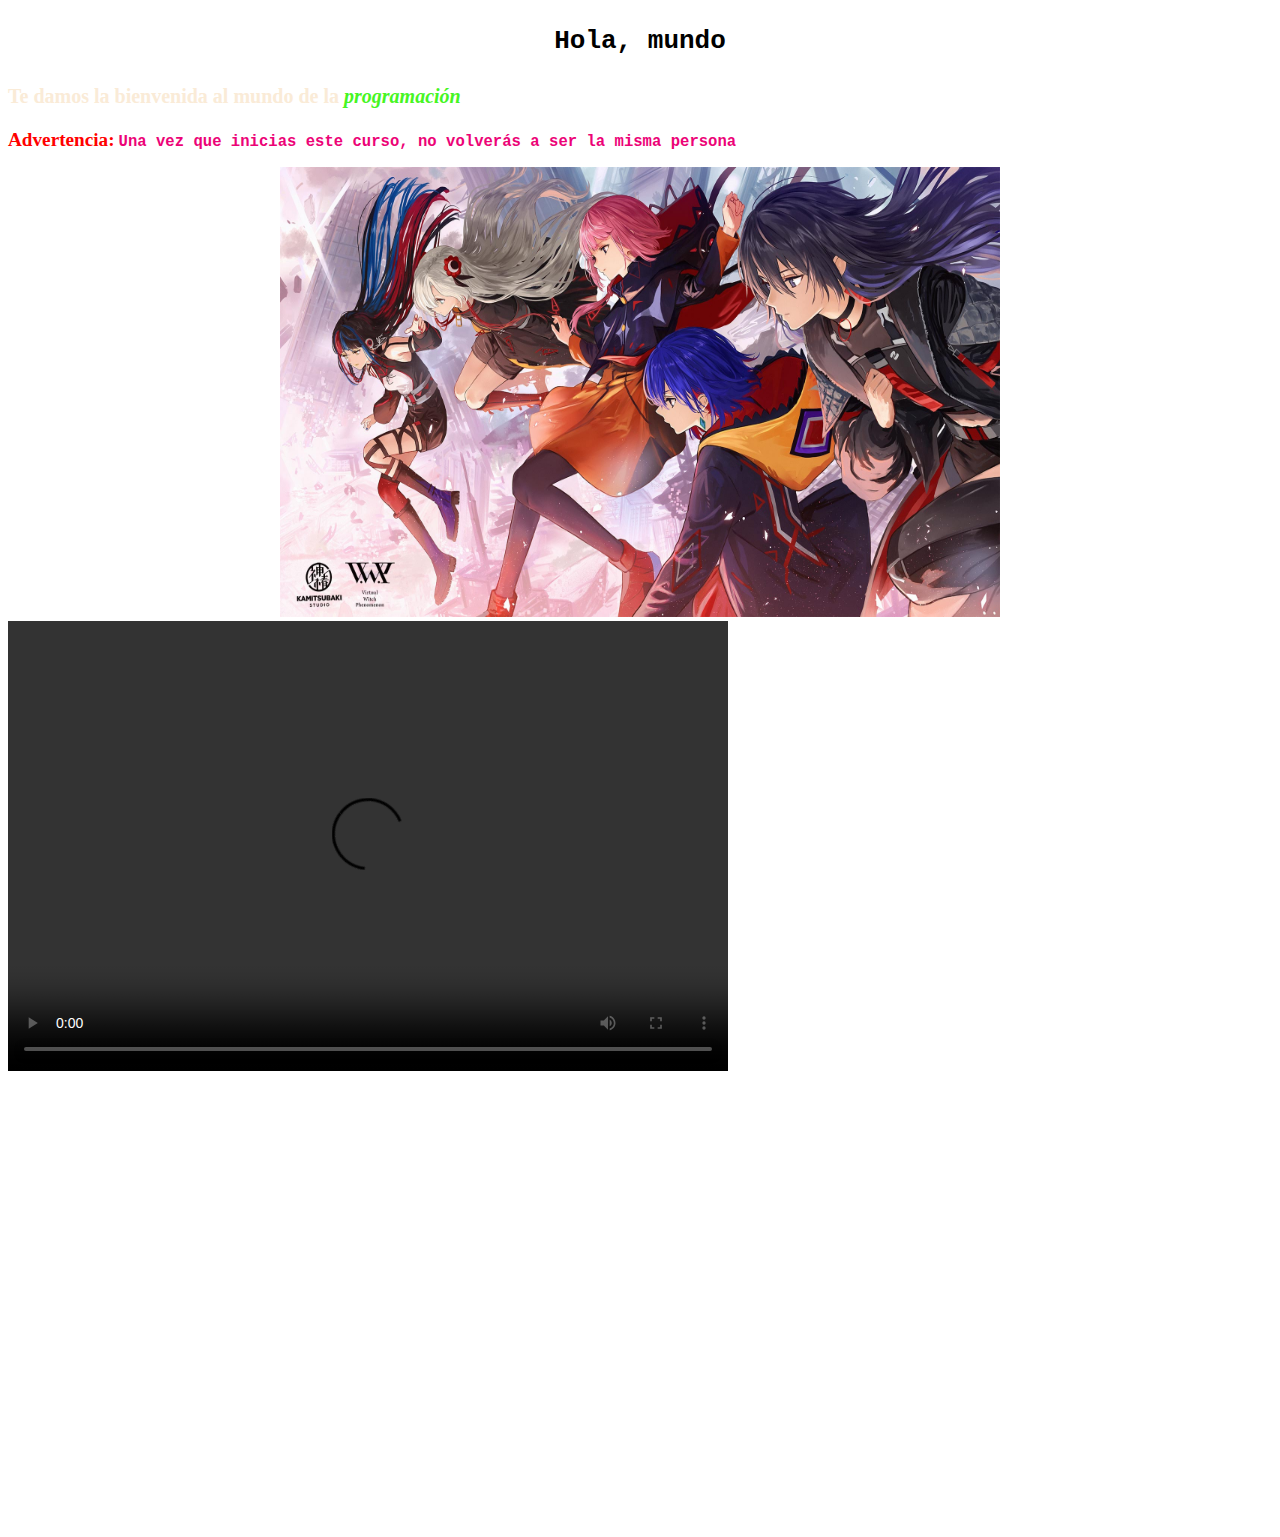
==== index.html @ f8237755 "Favicon" ====
<!DOCTYPE html>
<html lang="en">
<head>
    <meta charset="UTF-8">
    <meta http-equiv="X-UA-Compatible" content="IE=edge">
    <meta name="viewport" content="width=device-width, initial-scale=1.0">
    <title>Mi Proyecto Web</title>
    <link rel="shortcut icon" type="image/jpg" href=https://www.favicongenerator.com/uploads/1626729939.ico> 
    <style>
        body {background: url(https://wallpapercave.com/wp/wp2608227.jpg) ; background-size: 100% 100% } 
    </style>
</head>
<body>
    <h1>
        <center><pre>Hola, mundo</pre></center>
    </h1>
    <h2 style="color:antiquewhite">
        <small>Te damos la bienvenida al mundo de la
            <i style="color: rgb(70, 245, 35);"> programación</i> 
        </small>
    </h2>
    <p>
        <b>
            <SMALL style="color: red; font-size: larger;">Advertencia:</SMALL>
            <TT style="color: rgb(236, 3, 119); font-size: larger ;">Una vez que inicias este curso, no volverás a ser la misma persona</TT> 
        </b>
    </p>
    <a href="https://zh.moegirl.org.cn/花谱">
    <center><img src="./E3-Nt9jUcAc7wKe.jpg" style="width: 720px; height: 450px;" alt="kaf"></center>
    </a>
    <video controls style="width: 720px; height: 450px;">
        <source src="./Video/videoplayback.mp4"   type="video/mp4">
    </video>
    <embed style="width: 720px; height: 450px;" src="https://www.youtube.com/embed/zWLN8iCDKsM" ></embed>
</body>
</html>
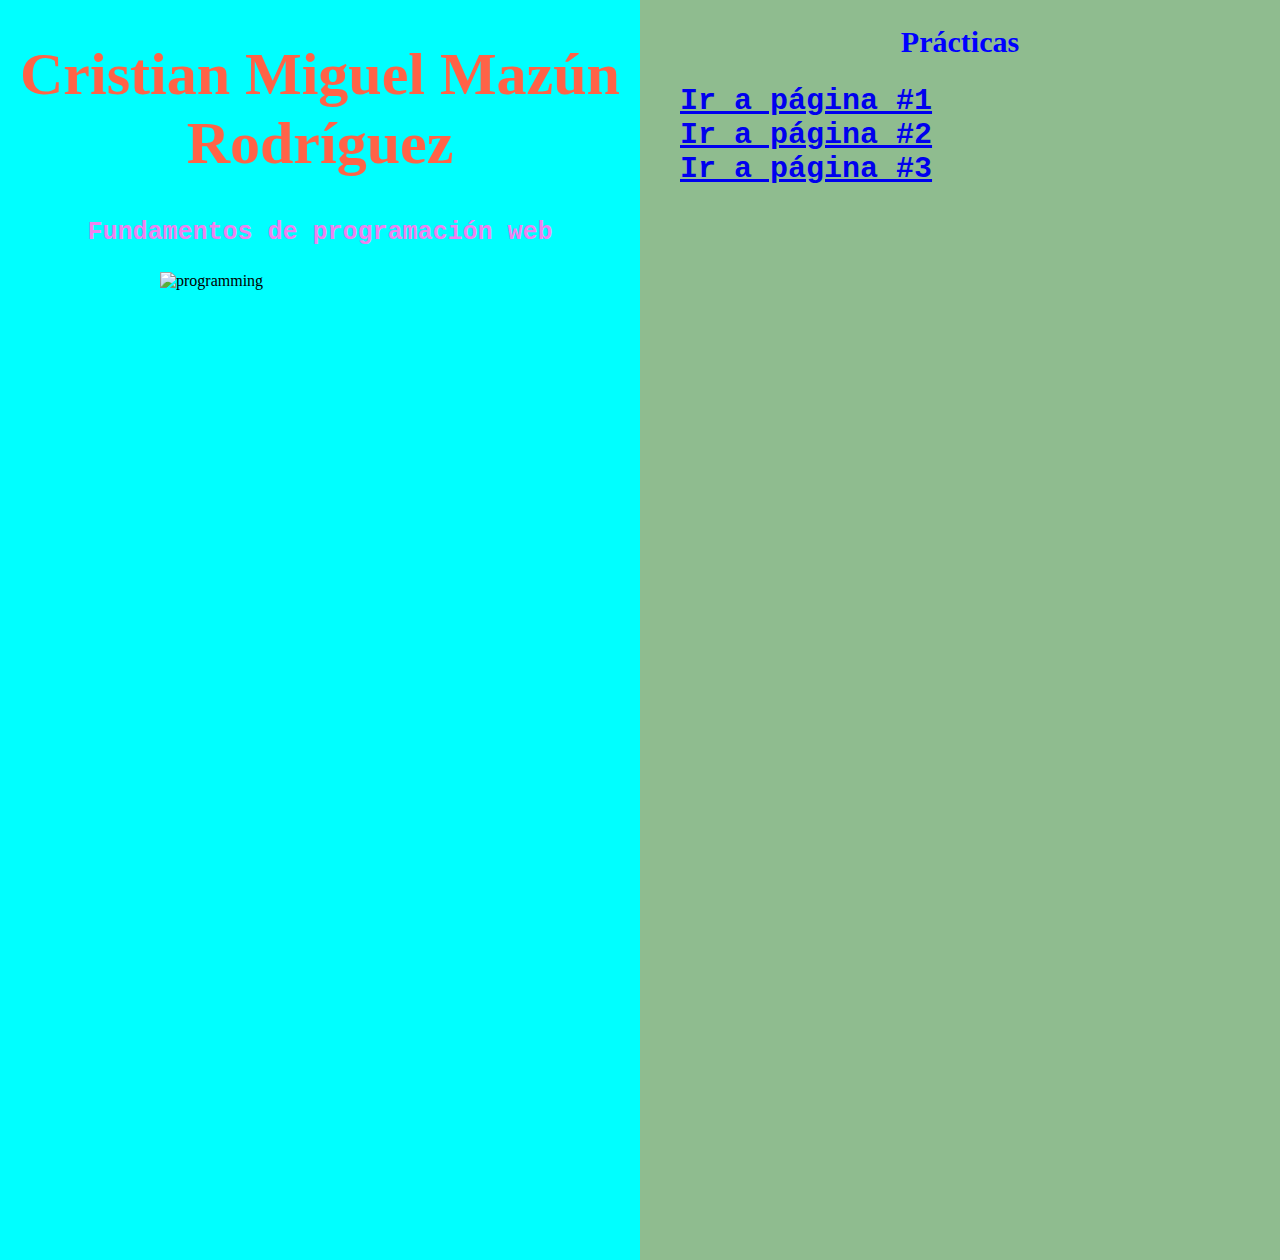
==== commit 1f7e8308: "Acomodo" ====
--- a/index.html
+++ b/index.html
@@ -1,36 +1,49 @@
 <!DOCTYPE html>
 <html lang="en">
+
 <head>
     <meta charset="UTF-8">
     <meta http-equiv="X-UA-Compatible" content="IE=edge">
     <meta name="viewport" content="width=device-width, initial-scale=1.0">
-    <title>Mi Proyecto Web</title>
-    <link rel="shortcut icon" type="image/jpg" href=https://www.favicongenerator.com/uploads/1626729939.ico> 
-    <style>
-        body {background: url(https://wallpapercave.com/wp/wp2608227.jpg) ; background-size: 100% 100% } 
-    </style>
+    <title>Portafolio</title>
 </head>
-<body>
-    <h1>
-        <center><pre>Hola, mundo</pre></center>
-    </h1>
-    <h2 style="color:antiquewhite">
-        <small>Te damos la bienvenida al mundo de la
-            <i style="color: rgb(70, 245, 35);"> programación</i> 
-        </small>
-    </h2>
-    <p>
-        <b>
-            <SMALL style="color: red; font-size: larger;">Advertencia:</SMALL>
-            <TT style="color: rgb(236, 3, 119); font-size: larger ;">Una vez que inicias este curso, no volverás a ser la misma persona</TT> 
-        </b>
-    </p>
-    <a href="https://zh.moegirl.org.cn/花谱">
-    <center><img src="./E3-Nt9jUcAc7wKe.jpg" style="width: 720px; height: 450px;" alt="kaf"></center>
-    </a>
-    <video controls style="width: 720px; height: 450px;">
-        <source src="./Video/videoplayback.mp4"   type="video/mp4">
-    </video>
-    <embed style="width: 720px; height: 450px;" src="https://www.youtube.com/embed/zWLN8iCDKsM" ></embed>
+
+<body style="box-sizing: border-box; padding: 0%; margin: 0%;">
+    <main style="height: 140vh ; display: flex;">
+        <section style="background-color: aqua; width: 50%;">
+            <header>
+                <h1 style="text-align: center ; font-size: 60px; color: tomato; font-family: fantasy;">Cristian Miguel
+                    Mazún Rodríguez</h1>
+                <h3
+                    style="text-align: center ; font-size: 25px; color: violet; font-family: monospace; font-weight: bolder;">
+                    Fundamentos de programación web</h3>
+
+                <div style="width: 50%; margin: 0 auto;">
+                    <img src="../src/programming.gif" style="width: 100%; height: 100%; object-fit: cover; " ;
+                        alt="programming">
+                </div>
+            </header>
+        </section>
+
+        <section style="background-color: darkseagreen; width: 50%;">
+            <h2 style="text-align: center ; font-size: 30px; color: blue;">Prácticas</h2>
+            <ul>
+                <li
+                    style=" font-family: monospace; color: brown ; font-weight: 600 ; font-size: 30px ;list-style-type: none;">
+                    <a href="./index.html">Ir a página #1</a>
+                </li>
+                <li
+                    style="font-family: monospace; color: brown ; font-weight: 600 ; font-size: 30px ; list-style-type: none;">
+                    <a href="./sematica.html" ;>Ir a página #2</a>
+                </li>
+                <li 
+                    style=" font-family: monospace; color: brown ; font-weight: 600 ; font-size: 30px ;list-style-type: none;">
+                    <a href="./Página 3.html">Ir a página #3</a>
+
+                </li>
+            </ul>
+        </section>
+    </main>
 </body>
+
 </html>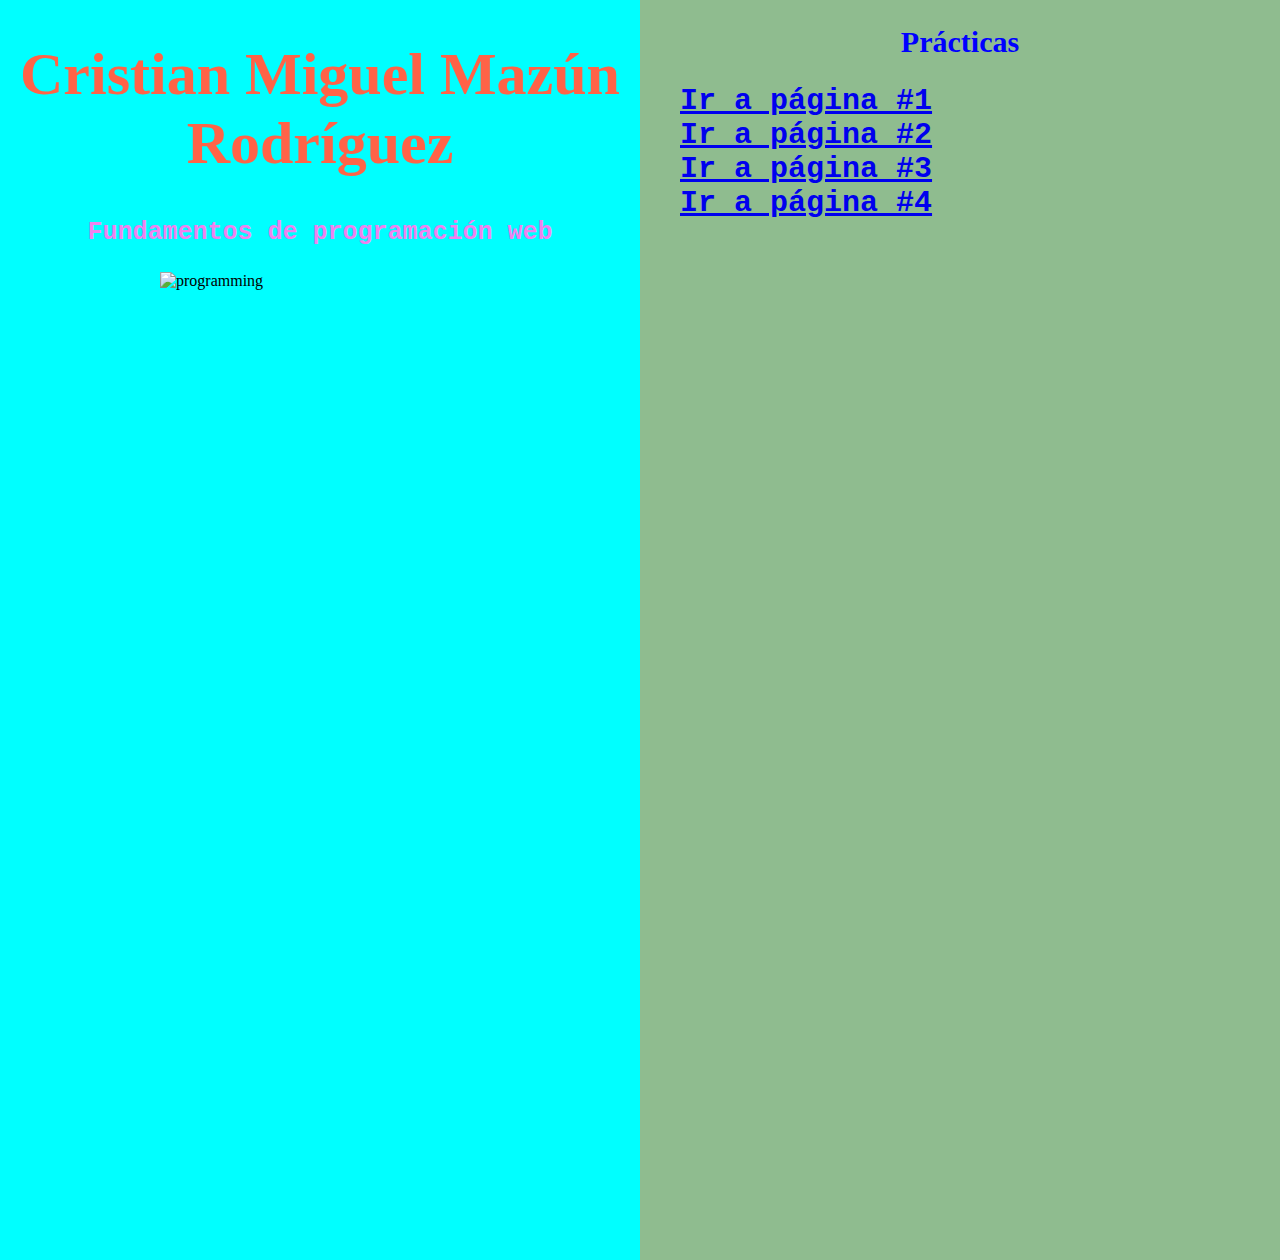
==== commit 6df1f4b0: "Sistema solar" ====
--- a/index.html
+++ b/index.html
@@ -41,6 +41,10 @@
                     <a href="./Página 3.html">Ir a página #3</a>
 
                 </li>
+                <li
+                    style=" font-family: monospace; color: brown ; font-weight: 600 ; font-size: 30px ;list-style-type: none;">                
+                    <a href="./Sistema solar.html">Ir a página #4</a>
+                </li>
             </ul>
         </section>
     </main>
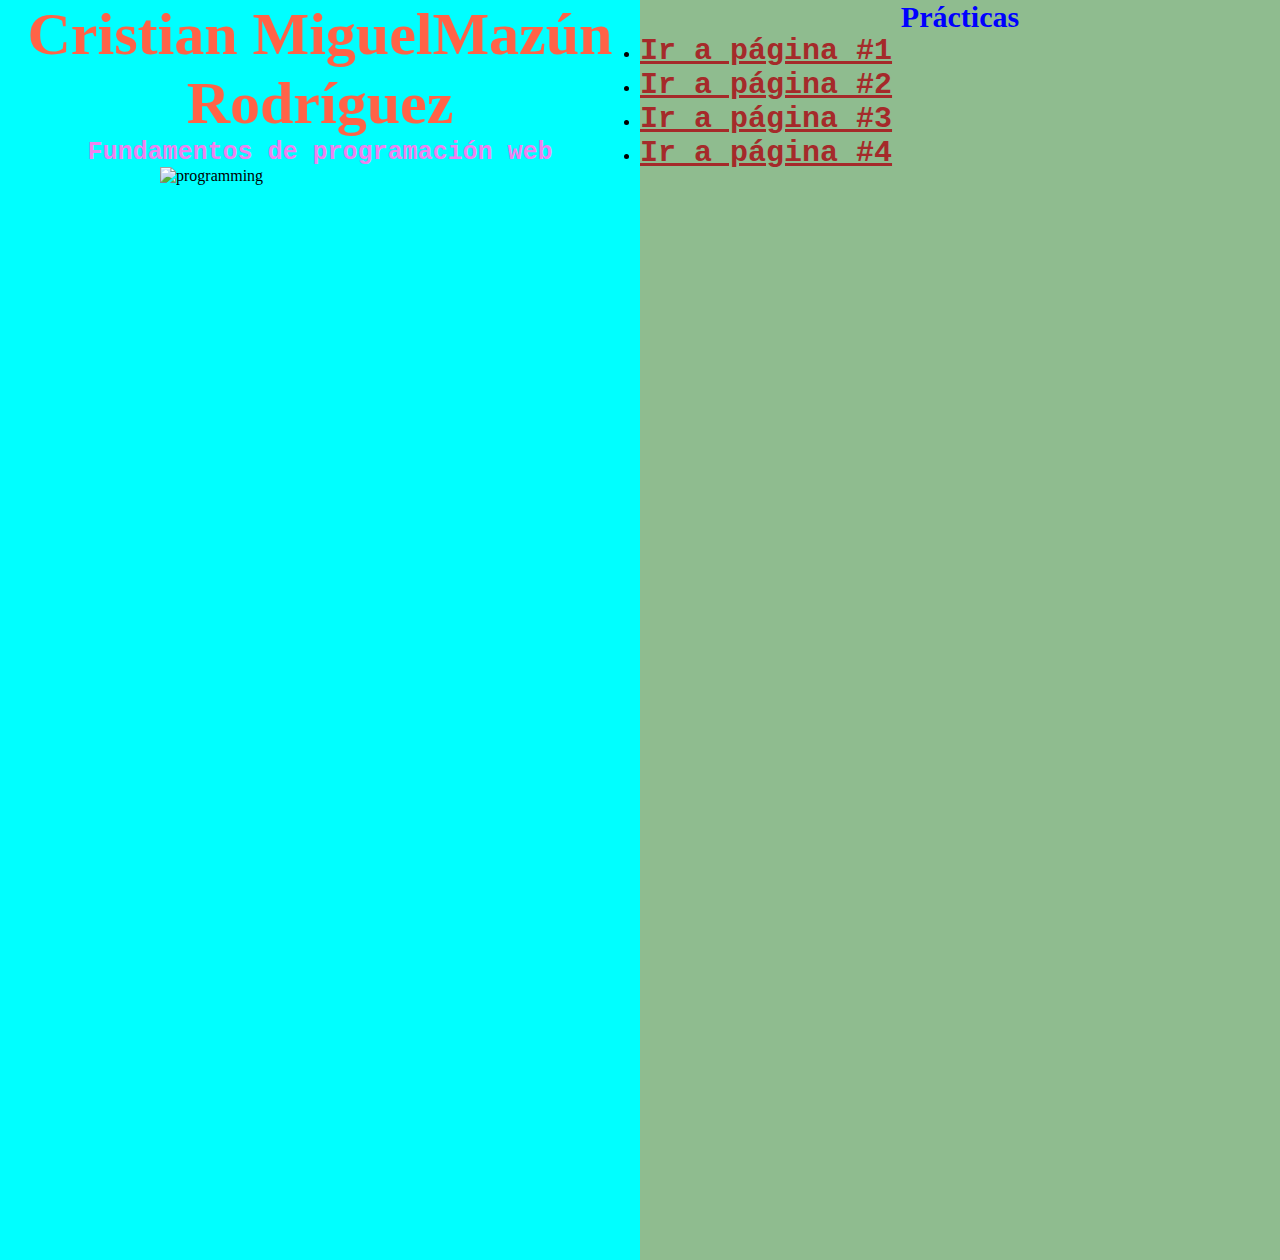
==== commit 6877e198: "css" ====
--- a/index.html
+++ b/index.html
@@ -5,44 +5,39 @@
     <meta charset="UTF-8">
     <meta http-equiv="X-UA-Compatible" content="IE=edge">
     <meta name="viewport" content="width=device-width, initial-scale=1.0">
+    <link rel="stylesheet" href="./Style/style.css">
     <title>Portafolio</title>
 </head>
 
-<body style="box-sizing: border-box; padding: 0%; margin: 0%;">
-    <main style="height: 140vh ; display: flex;">
-        <section style="background-color: aqua; width: 50%;">
+<body>
+    <main class="main">
+
+        <section class="lado_izq">
             <header>
-                <h1 style="text-align: center ; font-size: 60px; color: tomato; font-family: fantasy;">Cristian Miguel
-                    Mazún Rodríguez</h1>
-                <h3
-                    style="text-align: center ; font-size: 25px; color: violet; font-family: monospace; font-weight: bolder;">
-                    Fundamentos de programación web</h3>
+                <h1>Cristian MiguelMazún Rodríguez</h1>
+                <h3>Fundamentos de programación web</h3>
 
-                <div style="width: 50%; margin: 0 auto;">
+                <div class=contenedor_img>
                     <img src="../src/programming.gif" style="width: 100%; height: 100%; object-fit: cover; " ;
                         alt="programming">
                 </div>
             </header>
         </section>
 
-        <section style="background-color: darkseagreen; width: 50%;">
-            <h2 style="text-align: center ; font-size: 30px; color: blue;">Prácticas</h2>
+        <section class="lado_der">
+            <h2 class="subtitle">Prácticas</h2>
             <ul>
-                <li
-                    style=" font-family: monospace; color: brown ; font-weight: 600 ; font-size: 30px ;list-style-type: none;">
+                <li>
                     <a href="./index.html">Ir a página #1</a>
                 </li>
-                <li
-                    style="font-family: monospace; color: brown ; font-weight: 600 ; font-size: 30px ; list-style-type: none;">
+                <li>
                     <a href="./sematica.html" ;>Ir a página #2</a>
                 </li>
-                <li 
-                    style=" font-family: monospace; color: brown ; font-weight: 600 ; font-size: 30px ;list-style-type: none;">
+                <li >
                     <a href="./Página 3.html">Ir a página #3</a>
 
                 </li>
-                <li
-                    style=" font-family: monospace; color: brown ; font-weight: 600 ; font-size: 30px ;list-style-type: none;">                
+                <li>                
                     <a href="./Sistema solar.html">Ir a página #4</a>
                 </li>
             </ul>
--- a/Style/style.css
+++ b/Style/style.css
@@ -0,0 +1,54 @@
+*{
+    padding: 0;
+    margin: 0;
+    box-sizing: border-box;
+}
+
+.main {
+    height: 140vh ; 
+    display: flex;
+}
+
+.lado_izq {
+    background-color: aqua; 
+    width: 50%;
+}
+
+h1{
+    text-align: center ; 
+    font-size: 60px; 
+    color: tomato; 
+    font-family: fantasy;
+}
+
+h3{
+    text-align: center ; 
+    font-size: 25px; 
+    color: violet; 
+    font-family: monospace; 
+    font-weight: bolder;
+}
+
+.contenedor_img{
+    width: 50%; 
+    margin: 0 auto;
+}
+
+.lado_der{
+    background-color: darkseagreen; 
+    width: 50%;
+}
+
+.subtitle{
+    text-align: center ; 
+    font-size: 30px; 
+    color: blue;
+}
+
+a{
+    font-family: monospace; 
+    color: brown ; 
+    font-weight: 600 ; 
+    font-size: 30px ;
+    list-style-type: none;
+}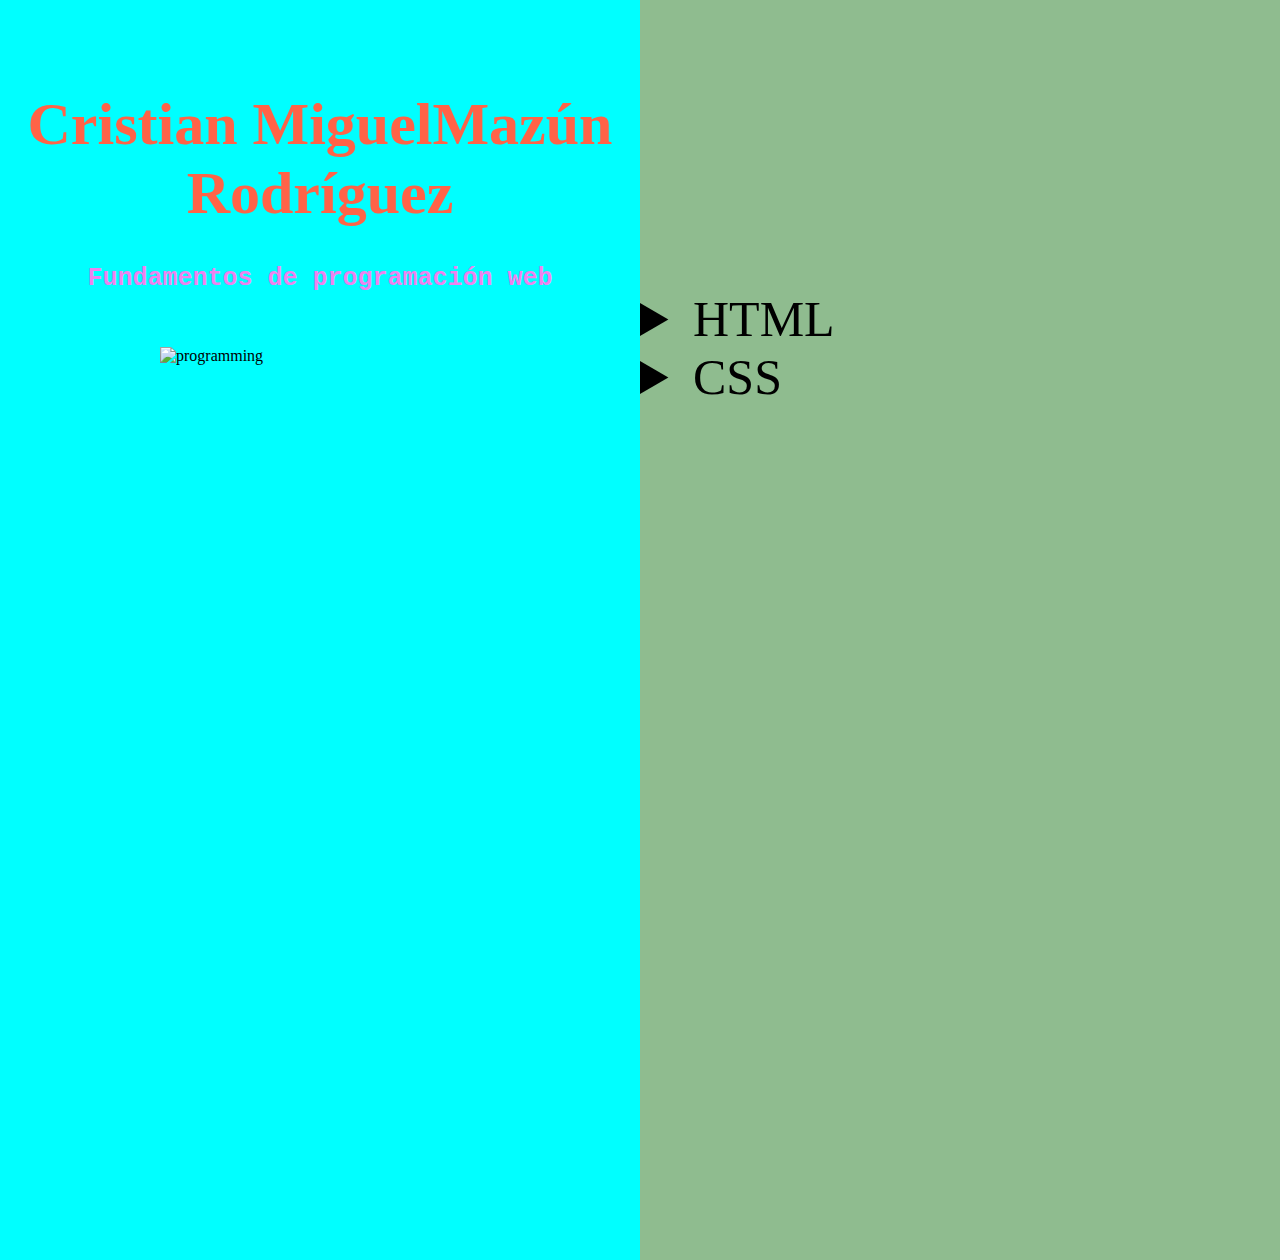
==== commit a8ce6c26: "Box model" ====
--- a/index.html
+++ b/index.html
@@ -14,9 +14,18 @@
 
         <section class="lado_izq">
             <header>
+                <br>
+                <br>
+                <br>
+                <br>
+                <br>
                 <h1>Cristian MiguelMazún Rodríguez</h1>
+                <br>
+                <br>
                 <h3>Fundamentos de programación web</h3>
-
+                <br>
+                <br>
+                <br>
                 <div class=contenedor_img>
                     <img src="../src/programming.gif" style="width: 100%; height: 100%; object-fit: cover; " ;
                         alt="programming">
@@ -25,22 +34,39 @@
         </section>
 
         <section class="lado_der">
-            <h2 class="subtitle">Prácticas</h2>
-            <ul>
+            <br>
+            <br>
+            <br>
+            <br>
+            <br>
+            <details>
+            <summary>HTML</summary>
+            <ol class="lista">
                 <li>
-                    <a href="./index.html">Ir a página #1</a>
+                    <a href="#">Ir a página #1</a>
                 </li>
                 <li>
-                    <a href="./sematica.html" ;>Ir a página #2</a>
+                    <a href="#">Ir a página #2</a>
                 </li>
-                <li >
-                    <a href="./Página 3.html">Ir a página #3</a>
-
+                <li>
+                    <a href="#">Ir a página #3</a>
                 </li>
-                <li>                
-                    <a href="./Sistema solar.html">Ir a página #4</a>
+            </ol>
+            </details>
+            <details>
+            <summary>CSS</summary>
+            <ol class="lista">
+                <li>
+                    <a href="#">Ir a página #1</a>
                 </li>
-            </ul>
+                <li>
+                    <a href="#">Ir a página #2</a>
+                </li>
+                <li>
+                    <a href="#">Ir a página #3</a>
+                </li>
+            </ol>
+            </details>
         </section>
     </main>
 </body>
--- a/Style/style.css
+++ b/Style/style.css
@@ -37,12 +37,13 @@
 .lado_der{
     background-color: darkseagreen; 
     width: 50%;
+    list-style-type: none;
+    text-align: left;
+    font-size: 50px;
 }
 
-.subtitle{
-    text-align: center ; 
-    font-size: 30px; 
-    color: blue;
+.lista{
+    list-style-type: none;
 }
 
 a{
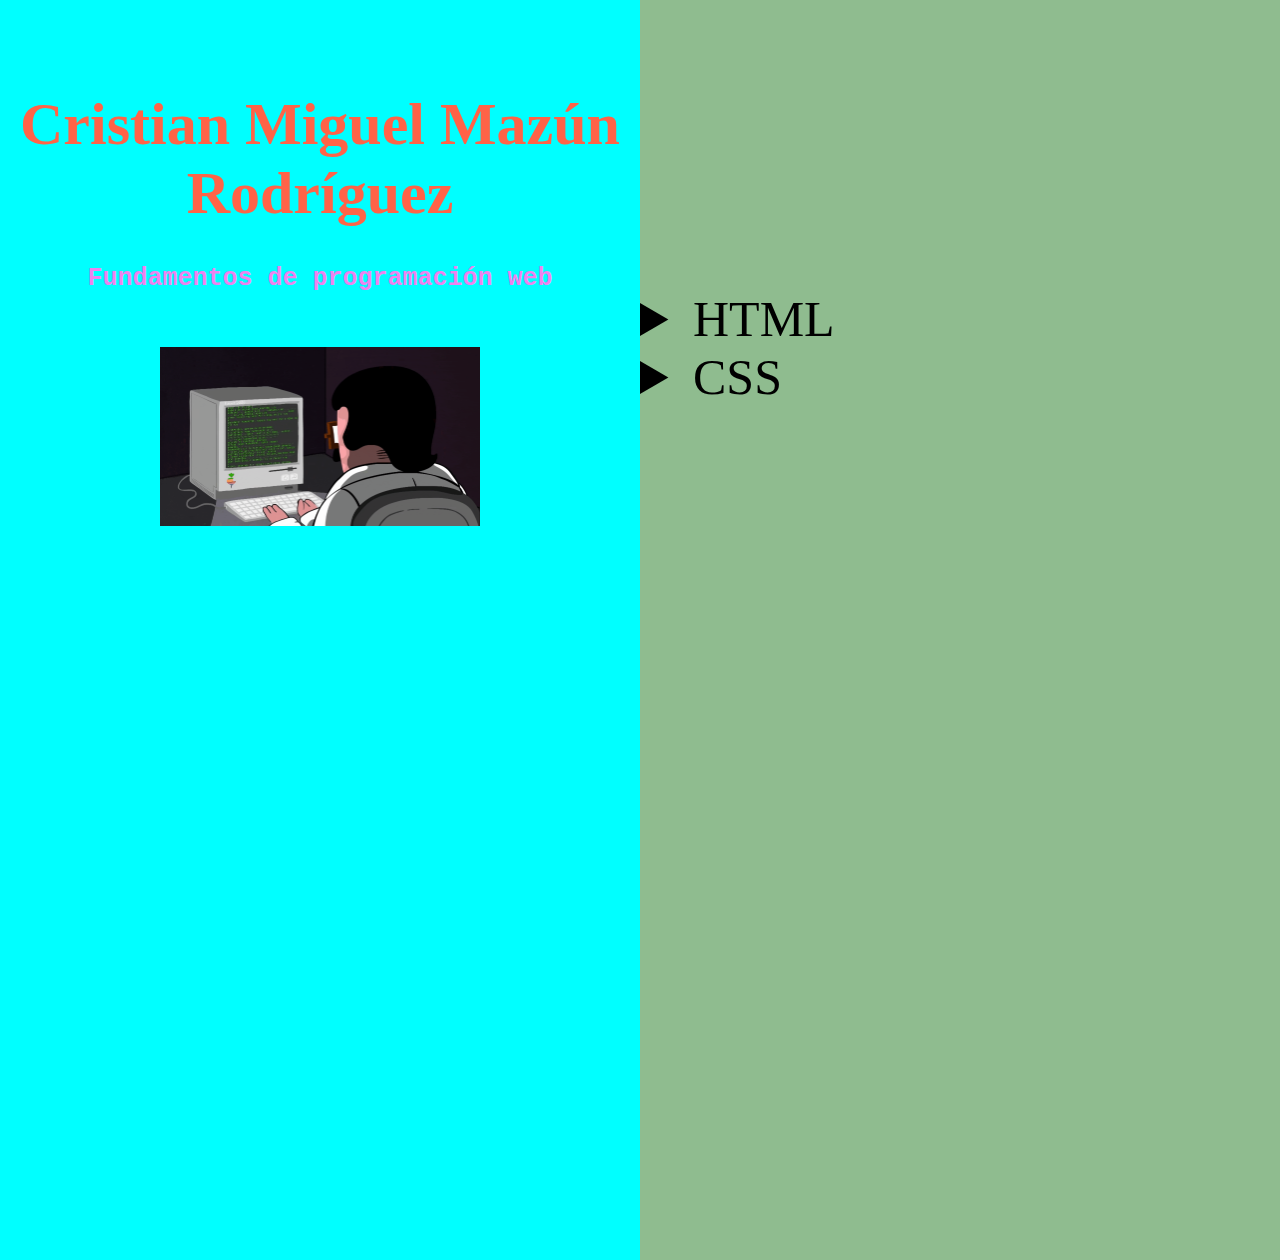
==== commit 0e03291b: "Ordenamiento de archivos" ====
--- a/index.html
+++ b/index.html
@@ -19,7 +19,7 @@
                 <br>
                 <br>
                 <br>
-                <h1>Cristian MiguelMazún Rodríguez</h1>
+                <h1>Cristian Miguel Mazún Rodríguez</h1>
                 <br>
                 <br>
                 <h3>Fundamentos de programación web</h3>
@@ -27,7 +27,7 @@
                 <br>
                 <br>
                 <div class=contenedor_img>
-                    <img src="../src/programming.gif" style="width: 100%; height: 100%; object-fit: cover; " ;
+                    <img src="./Src/programming.gif" style="width: 100%; height: 100%; object-fit: cover; " ;
                         alt="programming">
                 </div>
             </header>
@@ -43,13 +43,13 @@
             <summary>HTML</summary>
             <ol class="lista">
                 <li>
-                    <a href="#">Ir a página #1</a>
+                    <a href="./Páginas/Página 1.html">Ir a página #1</a>
                 </li>
                 <li>
-                    <a href="#">Ir a página #2</a>
+                    <a href="./Páginas/Sistema solar.html">Ir a página #2</a>
                 </li>
                 <li>
-                    <a href="#">Ir a página #3</a>
+                    <a href="./Páginas/practica 2.html">Ir a página #3</a>
                 </li>
             </ol>
             </details>
--- a/Style/style.css
+++ b/Style/style.css
@@ -44,6 +44,11 @@
 
 .lista{
     list-style-type: none;
+    
+}
+
+a:hover{
+    background-color: blueviolet;
 }
 
 a{
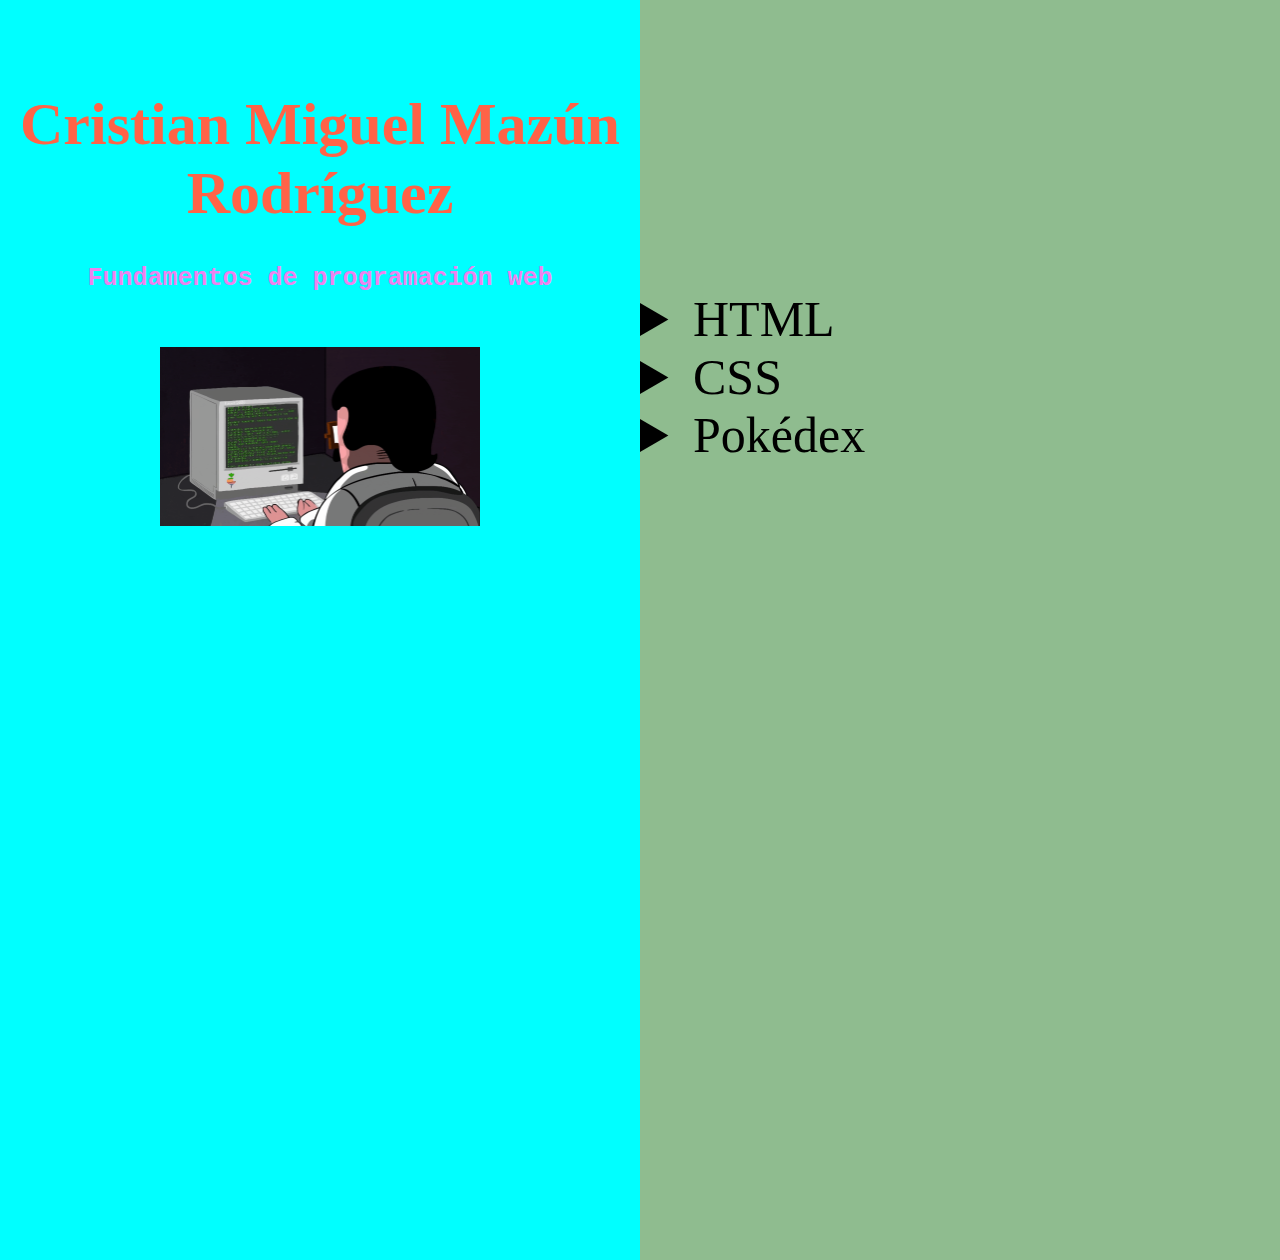
==== commit 7c4675a6: "Prettier y anexo a portafólio" ====
--- a/index.html
+++ b/index.html
@@ -40,32 +40,40 @@
             <br>
             <br>
             <details>
-            <summary>HTML</summary>
-            <ol class="lista">
-                <li>
-                    <a href="./Páginas/Página 1.html">Ir a página #1</a>
-                </li>
-                <li>
-                    <a href="./Páginas/Sistema solar.html">Ir a página #2</a>
-                </li>
-                <li>
-                    <a href="./Páginas/practica 2.html">Ir a página #3</a>
-                </li>
-            </ol>
+                <summary>HTML</summary>
+                <ol class="lista">
+                    <li>
+                        <a href="./Páginas/Página 1.html">Ir a página #1</a>
+                    </li>
+                    <li>
+                        <a href="./Páginas/Sistema solar.html">Ir a página #2</a>
+                    </li>
+                    <li>
+                        <a href="./Páginas/practica 2.html">Ir a página #3</a>
+                    </li>
+                </ol>
             </details>
             <details>
-            <summary>CSS</summary>
-            <ol class="lista">
-                <li>
-                    <a href="#">Ir a página #1</a>
-                </li>
-                <li>
-                    <a href="#">Ir a página #2</a>
-                </li>
-                <li>
-                    <a href="#">Ir a página #3</a>
-                </li>
-            </ol>
+                <summary>CSS</summary>
+                <ol class="lista">
+                    <li>
+                        <a href="#">Ir a página #1</a>
+                    </li>
+                    <li>
+                        <a href="#">Ir a página #2</a>
+                    </li>
+                    <li>
+                        <a href="#">Ir a página #3</a>
+                    </li>
+                </ol>
+            </details>
+            <details>
+                <summary>Pokédex</summary>
+                <ol class="lista">
+                    <li>
+                        <a href="./Páginas/Pokédex.html">Pokédex</a>
+                    </li>
+                </ol>
             </details>
         </section>
     </main>
